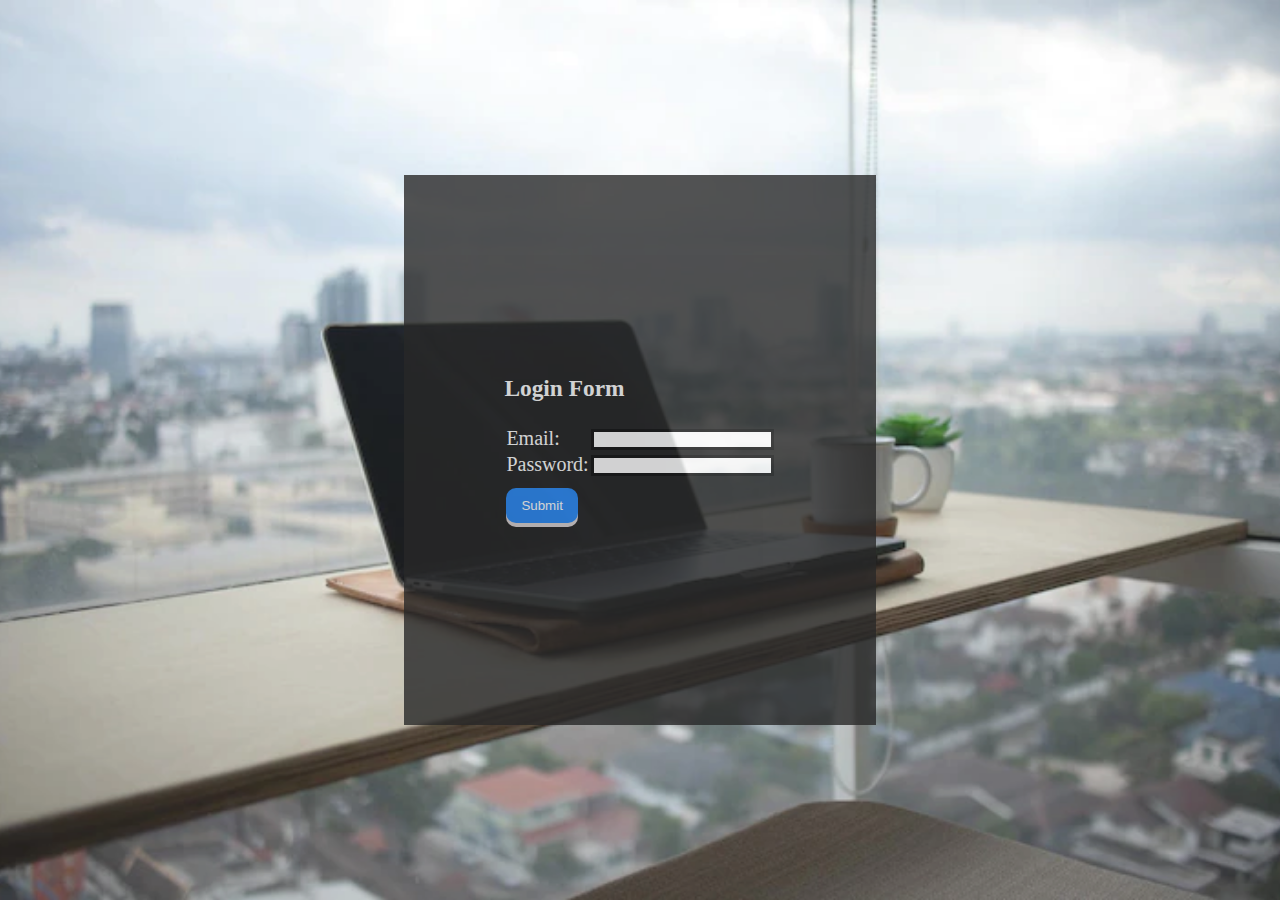
==== Login.html @ f6feb7ba "first commit" ====
<!DOCTYPE html>
<html lang="en">
<head>
    <meta charset="UTF-8">
    <meta http-equiv="X-UA-Compatible" content="IE=edge">
    <meta name="viewport" content="width=device-width, initial-scale=1.0">
    <link rel="stylesheet" href="style.css">
    <title>Document</title>
</head>
<body>
    <div class="login">
      <div class="login-form">
        <form onsubmit="" action="#" method="">
            
            <table>
                <tr>
                 <h3 style="margin-bottom: 20px;">Login Form</h3>
                </tr>
                 
                    <tr>
                        <td>Email:</td>
                        <td><input id="fname" type="email" class="input"></td>
                    </tr>

                 
                
                    <tr>
                        <td>Password:</td>
                        <td><input id="pass" type="password" class="input"></td>
                    </tr>
                  
                  <td>
                        <input type="submit" class="btn" value="Submit">
                  </td>
                </tr>
            </table>
        </form>
      </div>

    </div>
</body>
</html>
---- style.css ----
*
{
    padding:0;
    margin:0;
   
}
/* nav */
.background
{
    background: linear-gradient(rgba(0, 0, 0, 0.7), rgba(0, 0, 0, 0.7)),url(login.png);
    height:100vh;
    background-repeat: no-repeat;
    background-position: center;
   opacity: 0.9;
   background-size: cover;
    display: flex;
    justify-content: center;
    align-items: center;
    font-weight: bolder;
   
     
}


nav{
    height: 80px;
    background-color:black;
    display: flex;
    align-items: center;
    justify-content: space-between;
    padding: 0px 50px 0px 100px;
}
.logo
{
    color:white;
    font-weight: 600;
    font-size: 25px;
}
nav ul{
    display: flex;
    list-style: none;
}
nav ul li{
    margin:0px 5px
}
nav ul li a{
text-decoration: none;
color:white;
font-size: 18px;
font-weight: 500;
letter-spacing: 1;
padding: 8px 10px;
border-radius: 5px;

}
nav ul li a:hover,.active
{
    color: #1b1b1b;
    background-color: white;
    
}
.banner-btn
{
    margin-left:50px ; 
    margin-top:5px;
    background-color: #157EF3;
    cursor: pointer;
    padding:10px;
    border-radius: 10px;
    color:white; 
    border:none;
    box-shadow: 0px 9px rgb(212, 205, 205);
}
.banner-btn:hover{
    background-color: black;
}

/* card */
.parent-card{
display: flex;
justify-content: space-around;
margin-bottom: 50px;
}

.card img{
 width:200px;
 display: block;
  margin-left: auto;
  margin-right: auto;
  border-radius: 100px;
  
}
.card{
    padding:20px;
    box-shadow: 10px 10px 20px rgb(172, 169, 169);
    border-top: 4px solid #111;
    border-bottom: 4px solid #111;
}
/* contact */
.contact{
   margin-top: 100px;
    font-family:Arial, Helvetica, sans-serif;
    
    display: flex;
    justify-content: space-around;
}
.contact h3,h4{
    text-shadow: 2px 1px;
    font-size: 30px;
}
.contact h4{
    color:rgb(87, 83, 83)
}
.contact img{
    margin-top: 50px;
}
.contact-input
{
    
    width:300px;
    height:20px;
    margin-bottom: 10px;
    margin-top: 10px;
}
.contact-btn
{
    background-color: #157EF3;
    padding:15px 10px;
    border-radius: 10px;
    color:white; 
    border:none;
    cursor: pointer;
    box-shadow: 0px 9px rgb(212, 205, 205);
}
.contact-btn:hover{
    background-color: black;

}

/* footer */
.footer
{
   
    background-color: #171E29;
    height:35vh;
    margin-top: 10px;
    color:white;
    display: flex;
    text-align: center;
    justify-content: center;
    align-items: center;
    
    
}

.footer input{
    margin-top: 10px;
    position:absolute;
    height: 20px;
}
.input-btn
{
    background-color:#157EF3;
    color:white;
    border: none;
  
    position: relative;
    margin-left: 125px;
    margin-top: 12px;
    padding: 3px 7px;
    border-radius: 8px;
  
 
   
}
.input-btn:hover{
    background-color: black;
}
.footer-end
{
    display: flex;
    background-color: #171E29;
    color:white;
    justify-content: space-around;
}

/* login */
.login{
    background-image: url(login.png);
    height: 100vh;
    background-repeat: no-repeat;
    background-position: center;
    background-size: cover;
    opacity: 0.9;
    display: flex;
    justify-content: center;
    align-items: center;
    color:white;
    font-size: 20px;
    font-family: 'Times New Roman', Times, serif;
}

.login-form
{
    background-color: #111;
    padding: 200px 100px;
    opacity: 0.8;
   
}

.input
{
   
    border: none;
}
.btn{
    margin-top: 10px;
    padding:10px 15px;
   
    background-color:#157EF3;
    color:white;
    border:none;
    border-radius: 10px;
   box-shadow: 0px 4px rgb(212, 205, 205);
   cursor: pointer;
}
.btn:hover{
    background-color: black;
}
.row
{
    margin-bottom: 50px;
}
.input
{
    border: 3px solid black;
   
}
/* icon */
.fab {
    padding: 10px;
    font-size: 20px;
    text-align: center;
    text-decoration: none;
   
  }

    .fa-google {
        background: #dd4b39;
        color: white;
      }
      .fa-facebook {
        background: #3B5998;
        color: white;
      }
      
      .fa-twitter {
        background: #55ACEE;
        color: white;
      }
      .fa-youtube {
        background: #bb0000;
        color: white;
      }
      
      .fa-instagram {
        background: #125688;
        color: white;
      }
      .fa-skype {
        background: #00aff0;
        color: white;
      }


/* media query for nav */
@media(max-width:940px)
{
    nav ul {
     position:absolute;
     top:80px;
     left:0;
     background-color: #111;
     height: 50vh;
     width: 100%;
     display: block;
     text-align: center;
    }
    
    nav ul li {
    margin:30px 0px;
    }
    nav ul li a:hover,.active
    {
    color: cyan;
    background: none;
    }
    .background
    {
        margin-top:50vh;
    }
    .footer-end
    {
        display:block;
      
        
    }
    .footer-end p, .icon
    {
        margin-left: 28%;
        padding:5px 0px;
    }
    .parent-card
    {
        display: block;
    }
    .contact
    {
        display: block;
        margin-left: 10px;
    }
}
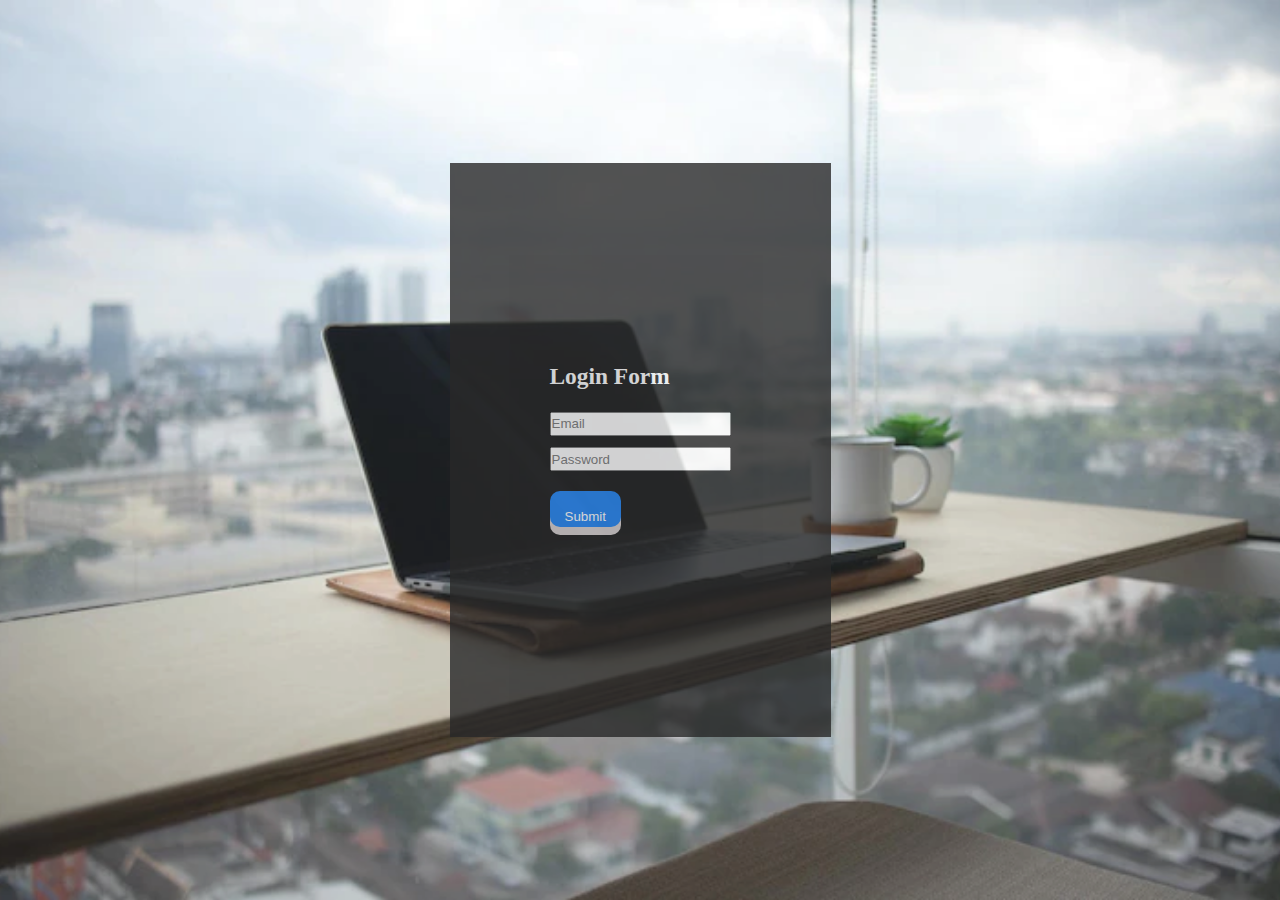
==== commit be079df5: "second commit" ====
--- a/Login.html
+++ b/Login.html
@@ -1,42 +1,24 @@
 <!DOCTYPE html>
 <html lang="en">
-<head>
-    <meta charset="UTF-8">
-    <meta http-equiv="X-UA-Compatible" content="IE=edge">
-    <meta name="viewport" content="width=device-width, initial-scale=1.0">
-    <link rel="stylesheet" href="style.css">
+  <head>
+    <meta charset="UTF-8" />
+    <meta http-equiv="X-UA-Compatible" content="IE=edge" />
+    <meta name="viewport" content="width=device-width, initial-scale=1.0" />
+    <link rel="stylesheet" href="style.css" />
     <title>Document</title>
-</head>
-<body>
+  </head>
+  <body>
     <div class="login">
       <div class="login-form">
         <form onsubmit="" action="#" method="">
-            
-            <table>
-                <tr>
-                 <h3 style="margin-bottom: 20px;">Login Form</h3>
-                </tr>
-                 
-                    <tr>
-                        <td>Email:</td>
-                        <td><input id="fname" type="email" class="input"></td>
-                    </tr>
-
-                 
-                
-                    <tr>
-                        <td>Password:</td>
-                        <td><input id="pass" type="password" class="input"></td>
-                    </tr>
-                  
-                  <td>
-                        <input type="submit" class="btn" value="Submit">
-                  </td>
-                </tr>
-            </table>
+          <h3 style="margin-bottom: 20px">Login Form</h3>
+          <input id="fname" type="email" placeholder="Email" />
+          <br />
+          <input id="pass" type="password" placeholder="Password" />
+          <br />
+          <input type="submit" class="btn" value="Submit" />
         </form>
       </div>
-
     </div>
-</body>
-</html>+  </body>
+</html>
--- a/style.css
+++ b/style.css
@@ -1,322 +1,319 @@
-*
-{
-    padding:0;
-    margin:0;
-   
+* {
+  padding: 0;
+  margin: 0;
 }
 /* nav */
-.background
-{
-    background: linear-gradient(rgba(0, 0, 0, 0.7), rgba(0, 0, 0, 0.7)),url(login.png);
-    height:100vh;
-    background-repeat: no-repeat;
-    background-position: center;
-   opacity: 0.9;
-   background-size: cover;
-    display: flex;
-    justify-content: center;
-    align-items: center;
-    font-weight: bolder;
-   
-     
-}
-
-
-nav{
-    height: 80px;
-    background-color:black;
-    display: flex;
-    align-items: center;
-    justify-content: space-between;
-    padding: 0px 50px 0px 100px;
-}
-.logo
-{
-    color:white;
-    font-weight: 600;
-    font-size: 25px;
-}
-nav ul{
-    display: flex;
-    list-style: none;
-}
-nav ul li{
-    margin:0px 5px
-}
-nav ul li a{
-text-decoration: none;
-color:white;
-font-size: 18px;
-font-weight: 500;
-letter-spacing: 1;
-padding: 8px 10px;
-border-radius: 5px;
-
-}
-nav ul li a:hover,.active
-{
-    color: #1b1b1b;
-    background-color: white;
-    
-}
-.banner-btn
-{
-    margin-left:50px ; 
-    margin-top:5px;
-    background-color: #157EF3;
-    cursor: pointer;
-    padding:10px;
-    border-radius: 10px;
-    color:white; 
-    border:none;
-    box-shadow: 0px 9px rgb(212, 205, 205);
-}
-.banner-btn:hover{
-    background-color: black;
+.background {
+  background: linear-gradient(rgba(0, 0, 0, 0.7), rgba(0, 0, 0, 0.7)),
+    url(login.png);
+  height: 100vh;
+  background-repeat: no-repeat;
+  background-position: center;
+  opacity: 0.9;
+  background-size: cover;
+  display: flex;
+  justify-content: center;
+  align-items: center;
+  font-weight: bolder;
+}
+
+nav {
+  height: 80px;
+  background-color: black;
+  display: flex;
+  align-items: center;
+  justify-content: space-between;
+  padding: 0px 50px 0px 100px;
+}
+.logo {
+  color: white;
+  font-weight: 600;
+  font-size: 25px;
+}
+nav ul {
+  display: flex;
+  list-style: none;
+}
+nav ul li {
+  margin: 0px 5px;
+}
+nav ul li a,
+.dropbtn {
+  text-decoration: none;
+  color: white;
+  font-size: 18px;
+  font-weight: 500;
+  letter-spacing: 1;
+  padding: 8px 10px;
+  border-radius: 5px;
+}
+nav ul li a:hover,
+.active {
+  color: #1b1b1b;
+  background-color: white;
+}
+
+.dropbtn:hover {
+  color: #1b1b1b;
+  background-color: white;
+}
+.dropdown {
+  position: relative;
+  display: inline-block;
+}
+
+.dropdown-content {
+  display: none;
+  position: absolute;
+  background-color: #f9f9f9;
+
+  box-shadow: 0px 8px 16px 0px rgba(0, 0, 0, 0.2);
+  padding: 12px 16px;
+  z-index: 1;
+}
+.dropdown:hover .dropdown-content {
+  display: block;
+}
+.dropdown-content a {
+  display: block;
+  text-decoration: none;
+  color: black;
+  padding: 5px 10px;
+}
+.dropdown-content a:hover {
+  background-color: #f1f1f1;
+}
+.banner-btn {
+  margin-left: 50px;
+  margin-top: 5px;
+  background-color: #157ef3;
+  cursor: pointer;
+  padding: 10px;
+  border-radius: 10px;
+  color: white;
+  border: none;
+  box-shadow: 0px 9px rgb(212, 205, 205);
+}
+.banner-btn:hover {
+  background-color: black;
 }
 
 /* card */
-.parent-card{
-display: flex;
-justify-content: space-around;
-margin-bottom: 50px;
-}
-
-.card img{
- width:200px;
- display: block;
+.parent-card {
+  display: flex;
+  justify-content: space-around;
+  margin-bottom: 50px;
+}
+
+.card img {
+  width: 200px;
+  display: block;
   margin-left: auto;
   margin-right: auto;
   border-radius: 100px;
-  
-}
-.card{
-    padding:20px;
-    box-shadow: 10px 10px 20px rgb(172, 169, 169);
-    border-top: 4px solid #111;
-    border-bottom: 4px solid #111;
+}
+.card {
+  padding: 20px;
+  box-shadow: 10px 10px 20px rgb(172, 169, 169);
+  border-top: 4px solid #111;
+  border-bottom: 4px solid #111;
 }
 /* contact */
-.contact{
-   margin-top: 100px;
-    font-family:Arial, Helvetica, sans-serif;
-    
-    display: flex;
-    justify-content: space-around;
-}
-.contact h3,h4{
-    text-shadow: 2px 1px;
-    font-size: 30px;
-}
-.contact h4{
-    color:rgb(87, 83, 83)
-}
-.contact img{
-    margin-top: 50px;
-}
-.contact-input
-{
-    
-    width:300px;
-    height:20px;
-    margin-bottom: 10px;
-    margin-top: 10px;
-}
-.contact-btn
-{
-    background-color: #157EF3;
-    padding:15px 10px;
-    border-radius: 10px;
-    color:white; 
-    border:none;
-    cursor: pointer;
-    box-shadow: 0px 9px rgb(212, 205, 205);
-}
-.contact-btn:hover{
-    background-color: black;
-
+.contact {
+  margin-top: 100px;
+  font-family: Arial, Helvetica, sans-serif;
+  display: flex;
+  justify-content: space-around;
+}
+.contact h3,
+h4 {
+  text-shadow: 2px 1px;
+  font-size: 30px;
+}
+.contact h4 {
+  color: rgb(87, 83, 83);
+}
+.contact img {
+  margin-top: 50px;
+}
+.contact-input {
+  width: 300px;
+  height: 20px;
+  margin-bottom: 10px;
+  margin-top: 10px;
+}
+.contact-btn {
+  background-color: #157ef3;
+  padding: 15px 10px;
+  border-radius: 10px;
+  color: white;
+  border: none;
+  cursor: pointer;
+  box-shadow: 0px 9px rgb(212, 205, 205);
+}
+.contact-btn:hover {
+  background-color: black;
 }
 
 /* footer */
-.footer
-{
-   
-    background-color: #171E29;
-    height:35vh;
-    margin-top: 10px;
-    color:white;
-    display: flex;
-    text-align: center;
-    justify-content: center;
-    align-items: center;
-    
-    
-}
-
-.footer input{
-    margin-top: 10px;
-    position:absolute;
-    height: 20px;
-}
-.input-btn
-{
-    background-color:#157EF3;
-    color:white;
-    border: none;
-  
-    position: relative;
-    margin-left: 125px;
-    margin-top: 12px;
-    padding: 3px 7px;
-    border-radius: 8px;
-  
- 
-   
-}
-.input-btn:hover{
-    background-color: black;
-}
-.footer-end
-{
-    display: flex;
-    background-color: #171E29;
-    color:white;
-    justify-content: space-around;
+.footer {
+  background-color: #171e29;
+  height: 35vh;
+  margin-top: 10px;
+  color: white;
+  display: flex;
+  text-align: center;
+  justify-content: center;
+  align-items: center;
+}
+
+.footer input {
+  margin-top: 10px;
+  position: absolute;
+  height: 20px;
+}
+.input-btn {
+  background-color: #157ef3;
+  color: white;
+  border: none;
+
+  position: relative;
+  margin-left: 125px;
+  margin-top: 12px;
+  padding: 3px 7px;
+  border-radius: 8px;
+}
+.input-btn:hover {
+  background-color: black;
+}
+.footer-end {
+  display: flex;
+  background-color: #171e29;
+  color: white;
+  justify-content: space-around;
 }
 
 /* login */
-.login{
-    background-image: url(login.png);
-    height: 100vh;
-    background-repeat: no-repeat;
-    background-position: center;
-    background-size: cover;
-    opacity: 0.9;
-    display: flex;
-    justify-content: center;
-    align-items: center;
-    color:white;
-    font-size: 20px;
-    font-family: 'Times New Roman', Times, serif;
-}
-
-.login-form
-{
-    background-color: #111;
-    padding: 200px 100px;
-    opacity: 0.8;
-   
-}
-
-.input
-{
-   
-    border: none;
-}
-.btn{
-    margin-top: 10px;
-    padding:10px 15px;
-   
-    background-color:#157EF3;
-    color:white;
-    border:none;
-    border-radius: 10px;
-   box-shadow: 0px 4px rgb(212, 205, 205);
-   cursor: pointer;
-}
-.btn:hover{
-    background-color: black;
-}
-.row
-{
-    margin-bottom: 50px;
-}
-.input
-{
-    border: 3px solid black;
-   
+.login {
+  background-image: url(login.png);
+  height: 100vh;
+  background-repeat: no-repeat;
+  background-position: center;
+  background-size: cover;
+  opacity: 0.9;
+  display: flex;
+  justify-content: center;
+  align-items: center;
+  color: white;
+  font-size: 20px;
+  font-family: "Times New Roman", Times, serif;
+}
+
+.login-form {
+  background-color: #111;
+  padding: 200px 100px;
+  opacity: 0.8;
+}
+
+input {
+  height: 20px;
+  margin-bottom: 10px;
+}
+
+.btn {
+  margin-top: 10px;
+  padding: 18px 15px;
+  background-color: #157ef3;
+  color: white;
+  border: none;
+  border-radius: 10px;
+  box-shadow: 0px 8px rgb(212, 205, 205);
+  cursor: pointer;
+}
+.btn:hover {
+  background-color: black;
+}
+.row {
+  margin-bottom: 50px;
+}
+.input {
+  border: 3px solid black;
 }
 /* icon */
 .fab {
-    padding: 10px;
-    font-size: 20px;
+  padding: 10px;
+  font-size: 20px;
+  text-align: center;
+  text-decoration: none;
+}
+
+.fa-google {
+  background: #dd4b39;
+  color: white;
+}
+.fa-facebook {
+  background: #3b5998;
+  color: white;
+}
+
+.fa-twitter {
+  background: #55acee;
+  color: white;
+}
+.fa-youtube {
+  background: #bb0000;
+  color: white;
+}
+
+.fa-instagram {
+  background: #125688;
+  color: white;
+}
+.fa-skype {
+  background: #00aff0;
+  color: white;
+}
+
+/* media query for nav */
+@media (max-width: 940px) {
+  nav ul {
+    position: absolute;
+    top: 80px;
+    left: 0;
+    background-color: #111;
+    height: 50vh;
+    width: 100%;
+    display: block;
     text-align: center;
-    text-decoration: none;
-   
-  }
-
-    .fa-google {
-        background: #dd4b39;
-        color: white;
-      }
-      .fa-facebook {
-        background: #3B5998;
-        color: white;
-      }
-      
-      .fa-twitter {
-        background: #55ACEE;
-        color: white;
-      }
-      .fa-youtube {
-        background: #bb0000;
-        color: white;
-      }
-      
-      .fa-instagram {
-        background: #125688;
-        color: white;
-      }
-      .fa-skype {
-        background: #00aff0;
-        color: white;
-      }
-
-
-/* media query for nav */
-@media(max-width:940px)
-{
-    nav ul {
-     position:absolute;
-     top:80px;
-     left:0;
-     background-color: #111;
-     height: 50vh;
-     width: 100%;
-     display: block;
-     text-align: center;
-    }
-    
-    nav ul li {
-    margin:30px 0px;
-    }
-    nav ul li a:hover,.active
-    {
+  }
+
+  nav ul li {
+    margin: 30px 0px;
+  }
+  nav ul li a:hover,
+  .active {
     color: cyan;
     background: none;
-    }
-    .background
-    {
-        margin-top:50vh;
-    }
-    .footer-end
-    {
-        display:block;
-      
-        
-    }
-    .footer-end p, .icon
-    {
-        margin-left: 28%;
-        padding:5px 0px;
-    }
-    .parent-card
-    {
-        display: block;
-    }
-    .contact
-    {
-        display: block;
-        margin-left: 10px;
-    }
-}
+  }
+  .background {
+    margin-top: 50vh;
+  }
+  .footer-end {
+    display: block;
+  }
+  .footer-end p,
+  .icon {
+    margin-left: 28%;
+    padding: 5px 0px;
+  }
+  .parent-card {
+    display: block;
+  }
+  .contact {
+    display: block;
+    margin-left: 10px;
+  }
+  .contact img {
+    width: 100vw;
+  }
+}
